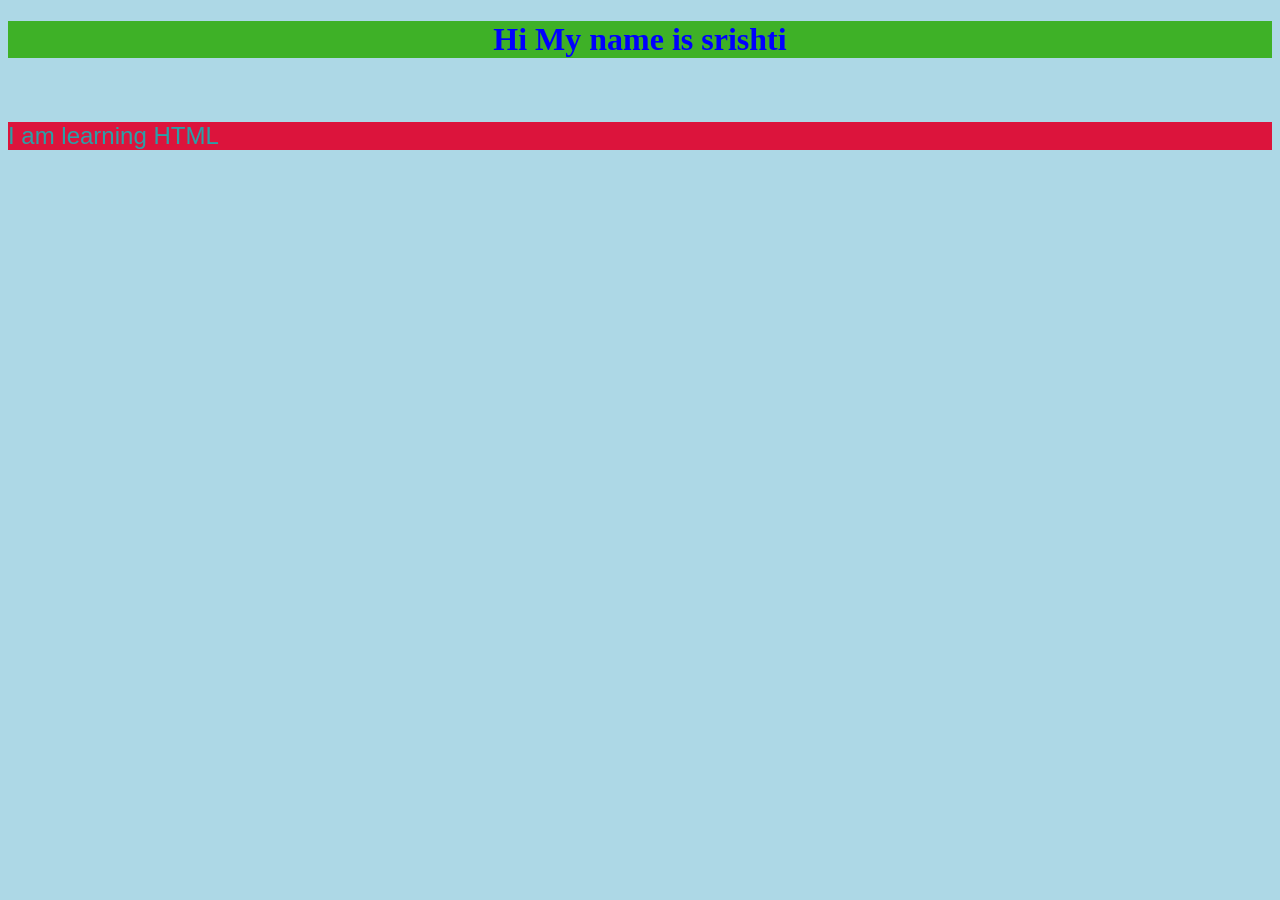
==== css.html @ 97b07bd9 "form.html" ====
<!DOCTYPE html>
<html>
<body style="background-color:lightblue;">
 <h1 style="color:blue;background-color:rgb(62, 177, 39); text-align: center;">Hi My name is srishti</h1></br>
 <p style="color:rgb(42, 160, 168); background-color: crimson; font-size: x-large;font-family: Verdana, Geneva, Tahoma, sans-serif;">I am learning HTML</p>
</body>
</html>
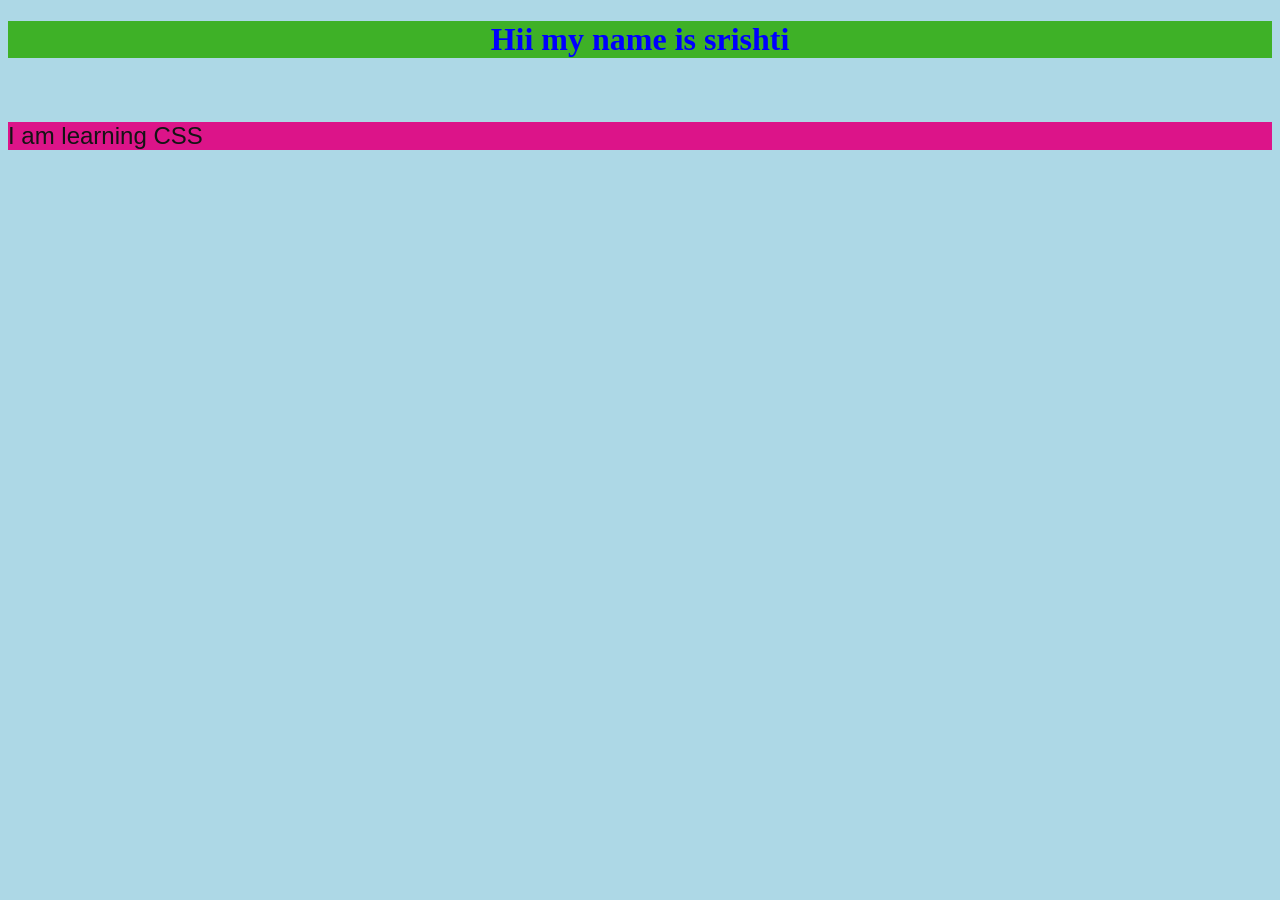
==== commit 168ff0e1: "first commit" ====
--- a/css.html
+++ b/css.html
@@ -1,7 +1,7 @@
 <!DOCTYPE html>
 <html>
 <body style="background-color:lightblue;">
- <h1 style="color:blue;background-color:rgb(62, 177, 39); text-align: center;">Hi My name is srishti</h1></br>
- <p style="color:rgb(42, 160, 168); background-color: crimson; font-size: x-large;font-family: Verdana, Geneva, Tahoma, sans-serif;">I am learning HTML</p>
+ <h1 style="color:blue;background-color:rgb(62, 177, 39); text-align: center;">Hii my name is srishti</h1></br>
+ <p style="color:rgb(19, 20, 20); background-color: rgb(220, 20, 137); font-size: x-large;font-family: Verdana, Geneva, Tahoma, sans-serif;">I am learning CSS</p>
 </body>
 </html>
